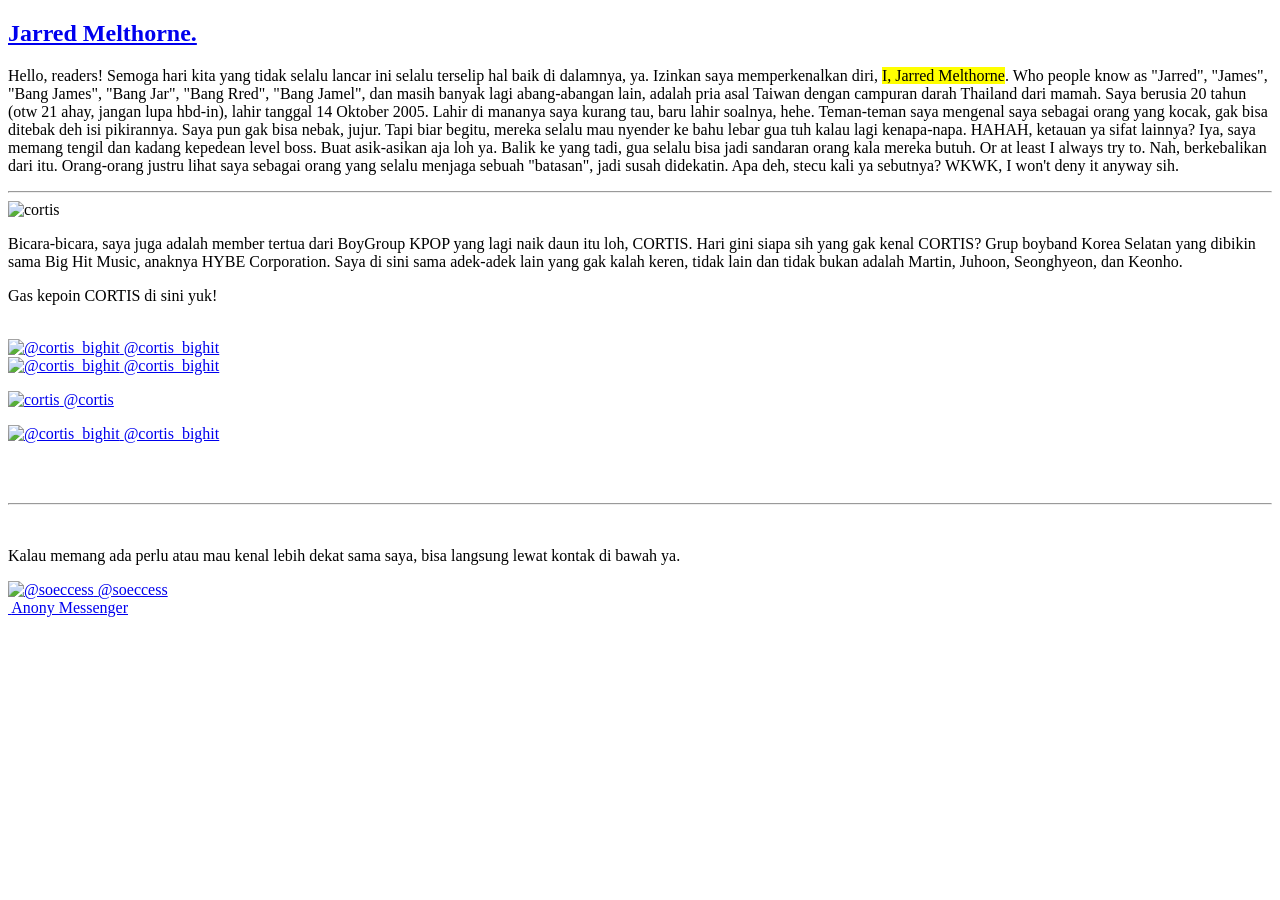
==== hehe.html @ 33f2e823 "Add files via upload" ====
<!DOCTYPE html>
<html lang="en">
<head>
    <meta charset="UTF-8">
    <meta name="viewport" content="width=device-width, initial-scale=1.0">
    <title>JarredRedRed.</title>
    <link rel="stylesheet" href="css/style2.css">
</head>
<body class="body">

    <nav class="back">
        <a href="index.html">
        <h2>Jarred Melthorne.</h2>
        </a>
    </nav>

        <p class="hello">Hello, readers! Semoga hari kita yang tidak selalu lancar ini selalu terselip hal baik di dalamnya, ya. 
            Izinkan saya memperkenalkan diri, <mark>I, Jarred Melthorne</mark>. Who people know as "Jarred", "James", "Bang James", "Bang Jar", "Bang Rred", "Bang Jamel", dan masih banyak lagi abang-abangan lain, 
            adalah pria asal Taiwan dengan campuran darah Thailand dari mamah. Saya berusia 20 tahun (otw 21 ahay, jangan lupa hbd-in), lahir tanggal 14 Oktober 2005. Lahir di mananya saya kurang tau, 
            baru lahir soalnya, hehe. Teman-teman saya mengenal saya sebagai orang yang kocak, gak bisa ditebak deh isi pikirannya. Saya pun gak bisa nebak, jujur. Tapi biar begitu, mereka selalu mau nyender ke bahu lebar gua tuh kalau lagi kenapa-napa. 
            HAHAH, ketauan ya sifat lainnya? Iya, saya memang tengil dan kadang kepedean level boss. Buat asik-asikan aja loh ya. Balik ke yang tadi, gua selalu bisa jadi sandaran orang kala mereka butuh. Or at least I always try to. 
            Nah, berkebalikan dari itu. Orang-orang justru lihat saya sebagai orang yang selalu menjaga sebuah "batasan", jadi susah didekatin. Apa deh, stecu kali ya sebutnya? WKWK, I won't deny it anyway sih.
        </p>

<hr>

    <section class="cortis">
        <img src="media/ngortis.jpg" alt="cortis" class="cortisimg">
        <div class="whois">
        <p>
            Bicara-bicara, saya juga adalah member tertua dari BoyGroup KPOP yang lagi naik daun itu loh, CORTIS. 
            Hari gini siapa sih yang gak kenal CORTIS? Grup boyband Korea Selatan yang dibikin sama Big Hit Music, anaknya HYBE Corporation.
             Saya di sini sama adek-adek lain yang gak kalah keren, tidak lain dan tidak bukan adalah Martin, Juhoon, Seonghyeon, dan Keonho. 
        </p>
        </div>
    </section>

    <div class="kepo">
        <p>Gas kepoin CORTIS di sini yuk!</p>
    </div>

<br>

    <div class="sosmed">

    <div class="ituan">
            <a href="https://youtube.com/@cortis_bighit?si=8eOyqnS9dl1FtaVn" target="_blank">
                <img src="media/yutup-removebg-preview.png" alt="@cortis_bighit" width="60px">
            <span>@cortis_bighit</span>
            </a>
        </div>

    <div class="ituan">
        <a href="https://www.tiktok.com/@cortis_bighit?is_from_webapp=1&sender_device=pc" target="_blank">
            <img src="media/tikitoko.jpg" alt="@cortis_bighit" width="45px"> 
            <span>@cortis_bighit</span>
        </a>
    </div>

    <p>
        <div class="ituan">
            <a href="https://www.instagram.com/cortis?utm_source=ig_web_button_share_sheet&igsh=ZDNlZDc0MzIxNw==" target="_blank">
                <img src="media/images-removebg-preview.png" alt="cortis" width="40px">
                <span>@cortis</span>
            </a>
        </div>
        </p>

    
    <p>
        <div class="ituan">
            <a href="https://x.com/cortis_bighit" target="_blank">
                <img src="media/x.jpg" alt="@cortis_bighit" width="45px">
                <span>@cortis_bighit</span>
            </a>
        </div>
    </p>

    </div>

    <br><br>

<hr>

<br>

    <div class="kontak">
        <p>
            Kalau memang ada perlu atau mau kenal lebih dekat sama saya, bisa langsung lewat kontak di bawah ya.
        </p>

        <div class="telele">
        <a href="https://t.me/soeccess">
            <img src="media/telelele-removebg-preview.png" alt="@soeccess" width="50px"> 
            <span>@soeccess</span>
        </a>
        </div>

        <div class="anon">
            <a href="https://anomessbot.t.me/?start=MPz08lv">
                <img src="media/photo_5985549506009218380_c.jpg" alt="" width="50px">
                <span>Anony Messenger</span>
            </a>
        </div>
    </div>

</body>
</html>
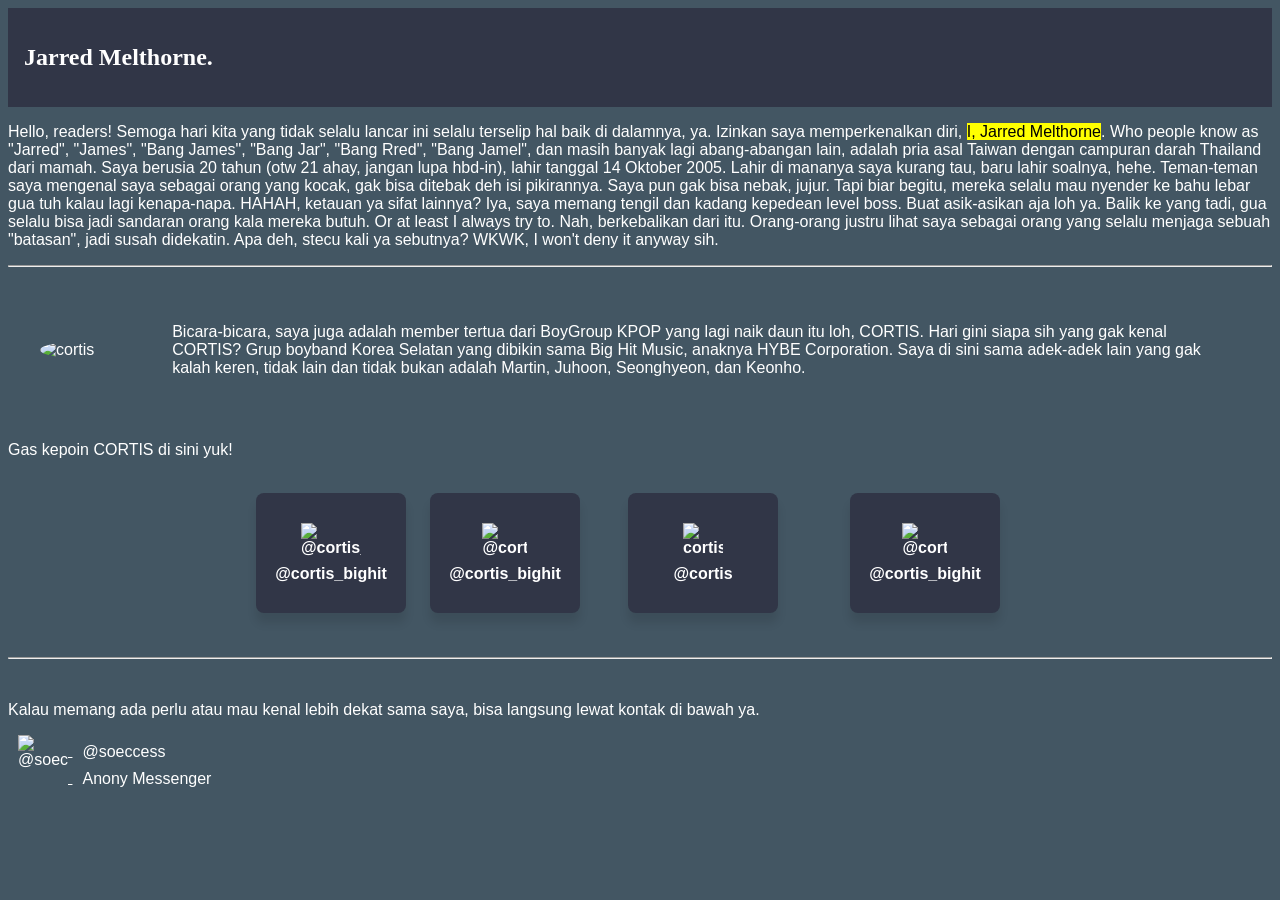
==== commit d24e461d: "hehe.html" ====
--- a/hehe.html
+++ b/hehe.html
@@ -4,7 +4,7 @@
     <meta charset="UTF-8">
     <meta name="viewport" content="width=device-width, initial-scale=1.0">
     <title>JarredRedRed.</title>
-    <link rel="stylesheet" href="css/style2.css">
+    <link rel="stylesheet" href="style2.css">
 </head>
 <body class="body">
 
@@ -105,4 +105,4 @@
     </div>
 
 </body>
-</html>+</html>
--- a/style2.css
+++ b/style2.css
@@ -0,0 +1,104 @@
+.body {
+    background-color: #435663;
+    color: white;
+}
+
+.back {
+  padding: 1rem;
+  background-color: #313647;
+}
+
+.back a {
+    text-decoration: none;
+    color: white;
+}
+
+.back:hover {
+  transform: translateY(-5px);
+  transition: 0.3s;
+}
+
+.telele img, .telele span {
+  vertical-align: middle;
+  display: inline-block;
+  margin-left: 10px;
+  font-family: Arial, Helvetica, sans-serif;
+}
+
+.anon img, .anon span {
+    vertical-align: middle;
+    display: inline-block;
+    margin-left: 10px;
+    font-family: Arial, Helvetica, sans-serif;
+}
+
+.welkam {
+    font-family: Arial, Helvetica, sans-serif;
+}
+
+.hello {
+    font-family: Arial, Helvetica, sans-serif;
+}
+
+.cortis {
+    display: flex;
+    align-items: center;
+    padding: 2rem;
+    font-family: Arial, Helvetica, sans-serif;
+}
+
+.cortisimg {
+    border-radius: 50%;
+    width: 250px;
+    margin-right: 2rem;
+}
+
+.kepo {
+    font-family: Arial, Helvetica, sans-serif;
+}
+
+.sosmed {
+    display: flex;
+    justify-content: center;
+    gap: 1.5rem;
+    flex-wrap: wrap;
+}
+
+.ituan {
+    width: 150px;
+    height: 120px;
+    border-radius: 8px;
+    box-shadow: 0 10px 10px rgba(0,0,0,0.1);
+    display: flex;
+    align-items: center;
+    justify-content: center;
+    font-family: Arial, Helvetica, sans-serif;
+    background-color: #313647;
+}
+
+.ituan img {
+  margin-bottom: 0.5rem;
+}
+
+
+.ituan a {
+    text-decoration: none;
+    font-weight: bold;
+    display: flex;
+    flex-direction: column;
+    align-items: center;
+    color: white;
+}
+
+.ituan:hover {
+  transform: translateY(-5px);
+  transition: 0.3s;
+}
+
+.kontak {
+    font-family: Arial, Helvetica, sans-serif;
+}
+
+.kontak a {
+    color: white;
+}
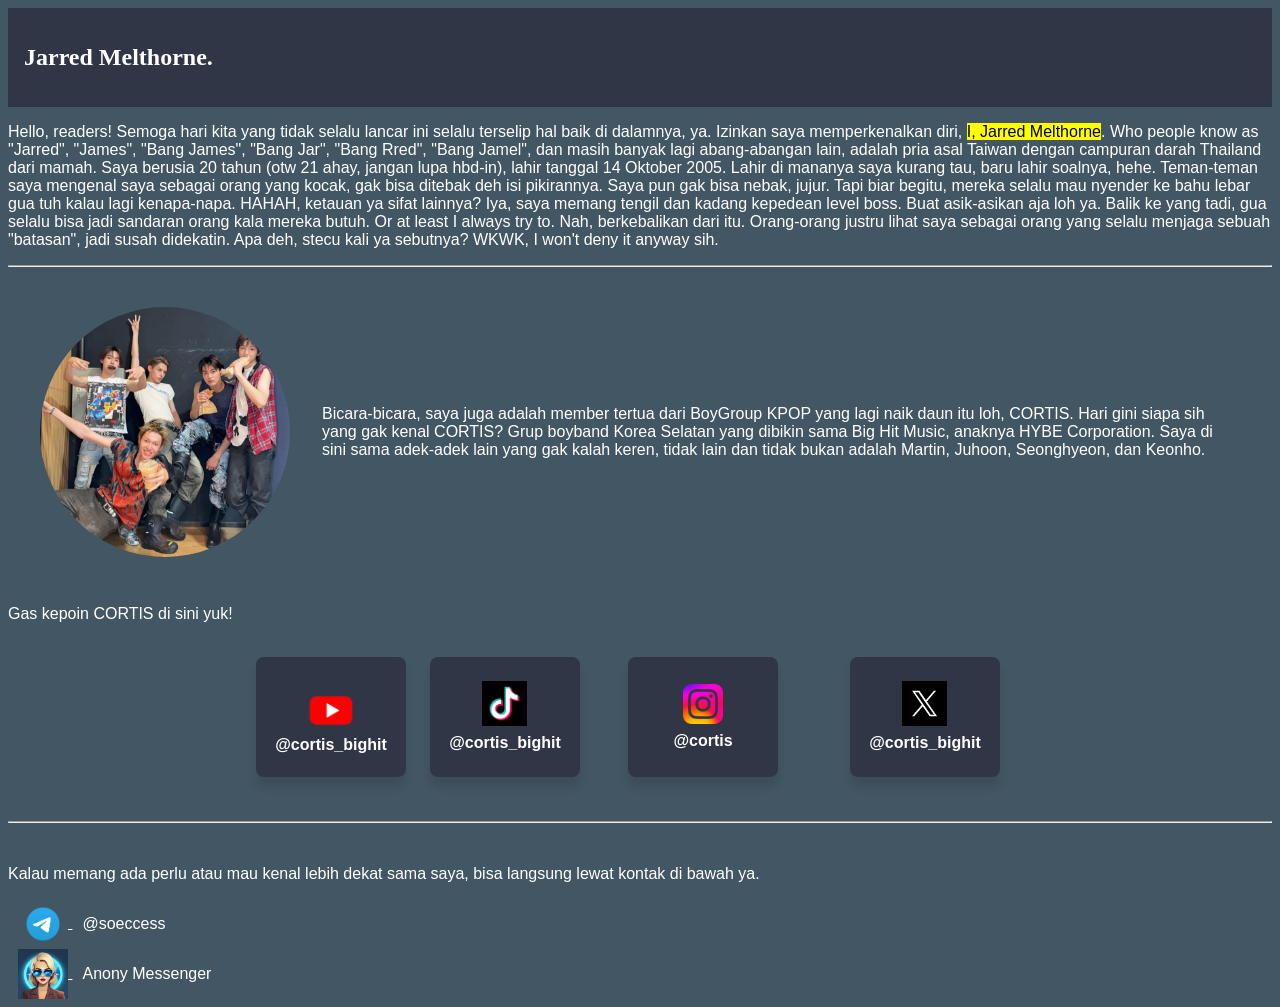
==== commit 2d60802b: "hehe.html" ====
--- a/hehe.html
+++ b/hehe.html
@@ -25,7 +25,7 @@
 <hr>
 
     <section class="cortis">
-        <img src="media/ngortis.jpg" alt="cortis" class="cortisimg">
+        <img src="ngortis.jpg" alt="cortis" class="cortisimg">
         <div class="whois">
         <p>
             Bicara-bicara, saya juga adalah member tertua dari BoyGroup KPOP yang lagi naik daun itu loh, CORTIS. 
@@ -45,14 +45,14 @@
 
     <div class="ituan">
             <a href="https://youtube.com/@cortis_bighit?si=8eOyqnS9dl1FtaVn" target="_blank">
-                <img src="media/yutup-removebg-preview.png" alt="@cortis_bighit" width="60px">
+                <img src="yutup-removebg-preview.png" alt="@cortis_bighit" width="60px">
             <span>@cortis_bighit</span>
             </a>
         </div>
 
     <div class="ituan">
         <a href="https://www.tiktok.com/@cortis_bighit?is_from_webapp=1&sender_device=pc" target="_blank">
-            <img src="media/tikitoko.jpg" alt="@cortis_bighit" width="45px"> 
+            <img src="tikitoko.jpg" alt="@cortis_bighit" width="45px"> 
             <span>@cortis_bighit</span>
         </a>
     </div>
@@ -60,7 +60,7 @@
     <p>
         <div class="ituan">
             <a href="https://www.instagram.com/cortis?utm_source=ig_web_button_share_sheet&igsh=ZDNlZDc0MzIxNw==" target="_blank">
-                <img src="media/images-removebg-preview.png" alt="cortis" width="40px">
+                <img src="images-removebg-preview.png" alt="cortis" width="40px">
                 <span>@cortis</span>
             </a>
         </div>
@@ -70,7 +70,7 @@
     <p>
         <div class="ituan">
             <a href="https://x.com/cortis_bighit" target="_blank">
-                <img src="media/x.jpg" alt="@cortis_bighit" width="45px">
+                <img src="x.jpg" alt="@cortis_bighit" width="45px">
                 <span>@cortis_bighit</span>
             </a>
         </div>
@@ -91,14 +91,14 @@
 
         <div class="telele">
         <a href="https://t.me/soeccess">
-            <img src="media/telelele-removebg-preview.png" alt="@soeccess" width="50px"> 
+            <img src="telelele-removebg-preview.png" alt="@soeccess" width="50px"> 
             <span>@soeccess</span>
         </a>
         </div>
 
         <div class="anon">
             <a href="https://anomessbot.t.me/?start=MPz08lv">
-                <img src="media/photo_5985549506009218380_c.jpg" alt="" width="50px">
+                <img src="photo_5985549506009218380_c.jpg" alt="" width="50px">
                 <span>Anony Messenger</span>
             </a>
         </div>
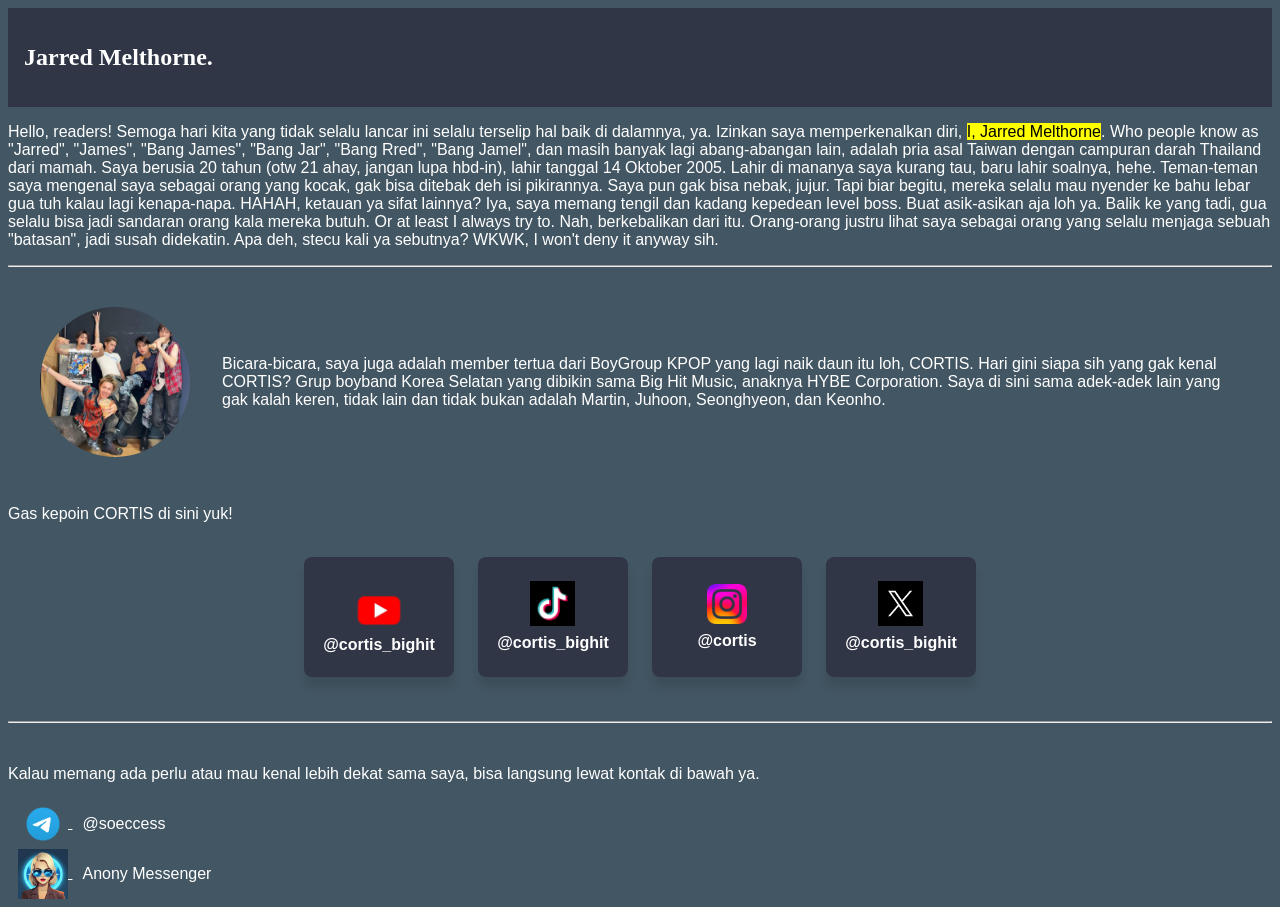
==== commit 1f9dd299: "hehe.html" ====
--- a/hehe.html
+++ b/hehe.html
@@ -57,24 +57,19 @@
         </a>
     </div>
 
-    <p>
         <div class="ituan">
             <a href="https://www.instagram.com/cortis?utm_source=ig_web_button_share_sheet&igsh=ZDNlZDc0MzIxNw==" target="_blank">
                 <img src="images-removebg-preview.png" alt="cortis" width="40px">
                 <span>@cortis</span>
             </a>
         </div>
-        </p>
-
-    
-    <p>
+        
         <div class="ituan">
             <a href="https://x.com/cortis_bighit" target="_blank">
                 <img src="x.jpg" alt="@cortis_bighit" width="45px">
                 <span>@cortis_bighit</span>
             </a>
         </div>
-    </p>
 
     </div>
 
--- a/style2.css
+++ b/style2.css
@@ -49,7 +49,7 @@
 
 .cortisimg {
     border-radius: 50%;
-    width: 250px;
+    width: 150px;
     margin-right: 2rem;
 }
 
@@ -101,4 +101,4 @@
 
 .kontak a {
     color: white;
-}+}
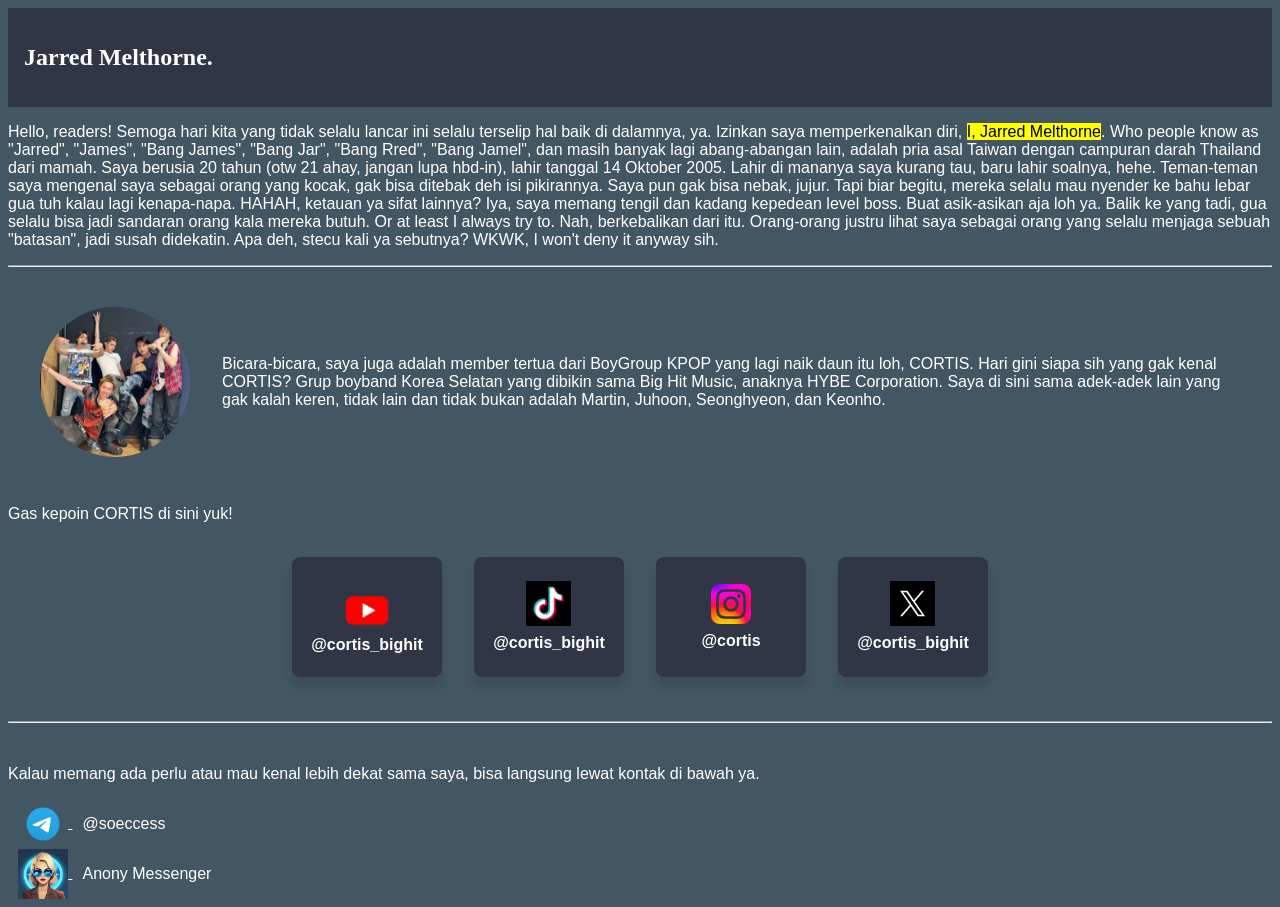
==== commit 47da7df5: "hehe.html" ====
--- a/hehe.html
+++ b/hehe.html
@@ -15,7 +15,7 @@
     </nav>
 
         <p class="hello">Hello, readers! Semoga hari kita yang tidak selalu lancar ini selalu terselip hal baik di dalamnya, ya. 
-            Izinkan saya memperkenalkan diri, <mark>I, Jarred Melthorne</mark>. Who people know as "Jarred", "James", "Bang James", "Bang Jar", "Bang Rred", "Bang Jamel", dan masih banyak lagi abang-abangan lain, 
+            Izinkan saya memperkenalkan diri, <mark class="stabilo">I, Jarred Melthorne</mark>. Who people know as "Jarred", "James", "Bang James", "Bang Jar", "Bang Rred", "Bang Jamel", dan masih banyak lagi abang-abangan lain, 
             adalah pria asal Taiwan dengan campuran darah Thailand dari mamah. Saya berusia 20 tahun (otw 21 ahay, jangan lupa hbd-in), lahir tanggal 14 Oktober 2005. Lahir di mananya saya kurang tau, 
             baru lahir soalnya, hehe. Teman-teman saya mengenal saya sebagai orang yang kocak, gak bisa ditebak deh isi pikirannya. Saya pun gak bisa nebak, jujur. Tapi biar begitu, mereka selalu mau nyender ke bahu lebar gua tuh kalau lagi kenapa-napa. 
             HAHAH, ketauan ya sifat lainnya? Iya, saya memang tengil dan kadang kepedean level boss. Buat asik-asikan aja loh ya. Balik ke yang tadi, gua selalu bisa jadi sandaran orang kala mereka butuh. Or at least I always try to. 
--- a/style2.css
+++ b/style2.css
@@ -60,7 +60,7 @@
 .sosmed {
     display: flex;
     justify-content: center;
-    gap: 1.5rem;
+    gap: 2rem;
     flex-wrap: wrap;
 }
 
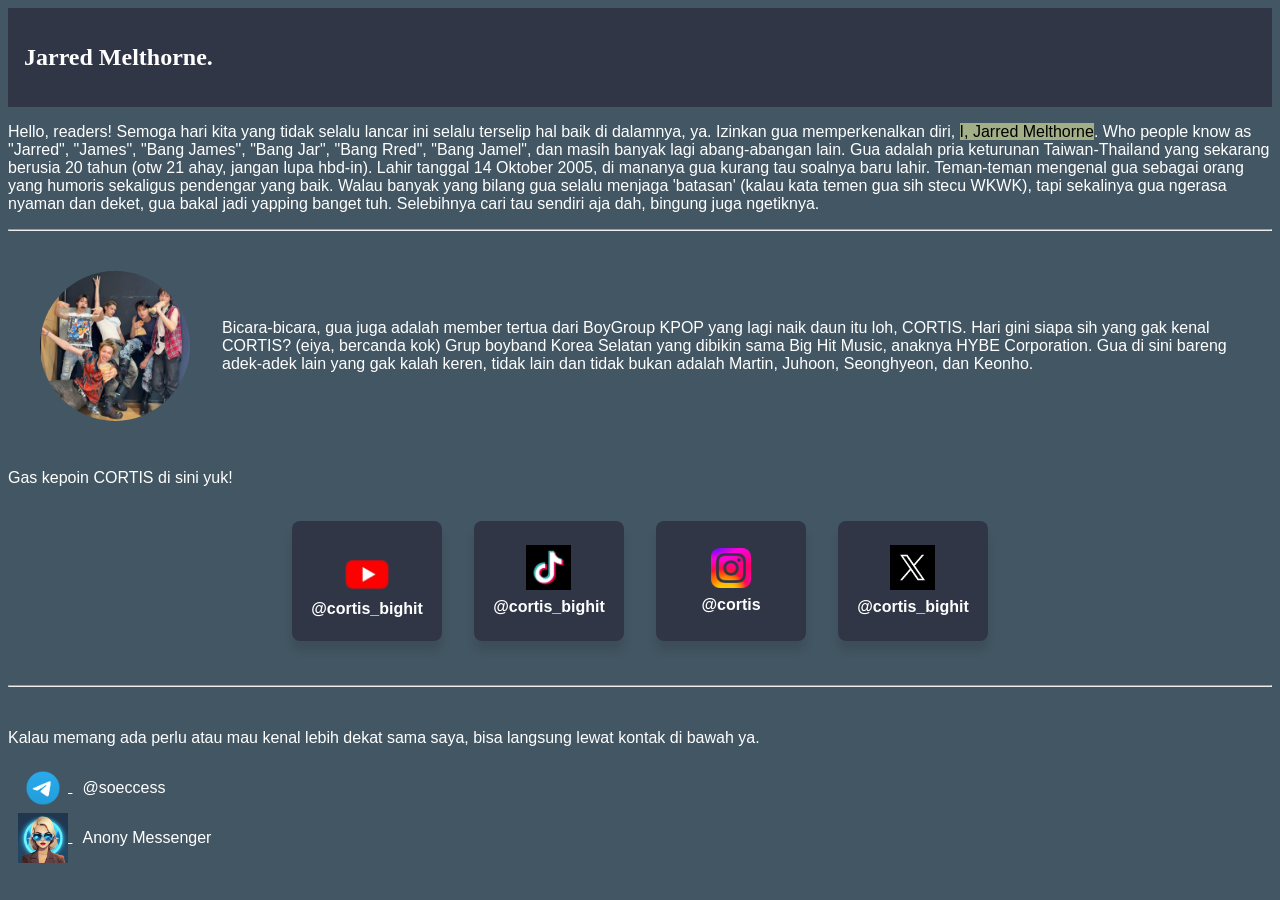
==== commit f94406a9: "hehe.html" ====
--- a/hehe.html
+++ b/hehe.html
@@ -15,11 +15,10 @@
     </nav>
 
         <p class="hello">Hello, readers! Semoga hari kita yang tidak selalu lancar ini selalu terselip hal baik di dalamnya, ya. 
-            Izinkan saya memperkenalkan diri, <mark class="stabilo">I, Jarred Melthorne</mark>. Who people know as "Jarred", "James", "Bang James", "Bang Jar", "Bang Rred", "Bang Jamel", dan masih banyak lagi abang-abangan lain, 
-            adalah pria asal Taiwan dengan campuran darah Thailand dari mamah. Saya berusia 20 tahun (otw 21 ahay, jangan lupa hbd-in), lahir tanggal 14 Oktober 2005. Lahir di mananya saya kurang tau, 
-            baru lahir soalnya, hehe. Teman-teman saya mengenal saya sebagai orang yang kocak, gak bisa ditebak deh isi pikirannya. Saya pun gak bisa nebak, jujur. Tapi biar begitu, mereka selalu mau nyender ke bahu lebar gua tuh kalau lagi kenapa-napa. 
-            HAHAH, ketauan ya sifat lainnya? Iya, saya memang tengil dan kadang kepedean level boss. Buat asik-asikan aja loh ya. Balik ke yang tadi, gua selalu bisa jadi sandaran orang kala mereka butuh. Or at least I always try to. 
-            Nah, berkebalikan dari itu. Orang-orang justru lihat saya sebagai orang yang selalu menjaga sebuah "batasan", jadi susah didekatin. Apa deh, stecu kali ya sebutnya? WKWK, I won't deny it anyway sih.
+            Izinkan gua memperkenalkan diri, <mark class="stabilo">I, Jarred Melthorne</mark>. Who people know as "Jarred", "James", "Bang James", "Bang Jar", "Bang Rred", "Bang Jamel", dan masih banyak lagi abang-abangan lain. 
+            Gua adalah pria keturunan Taiwan-Thailand yang sekarang berusia 20 tahun (otw 21 ahay, jangan lupa hbd-in). Lahir tanggal 14 Oktober 2005, di mananya gua kurang tau soalnya baru lahir. Teman-teman mengenal gua sebagai orang yang humoris sekaligus pendengar yang baik. 
+            Walau banyak yang bilang gua selalu menjaga 'batasan' (kalau kata temen gua sih stecu WKWK), tapi sekalinya gua ngerasa nyaman dan deket, gua bakal jadi yapping banget tuh. Selebihnya cari tau sendiri aja dah, bingung juga ngetiknya.
+        
         </p>
 
 <hr>
@@ -28,9 +27,9 @@
         <img src="ngortis.jpg" alt="cortis" class="cortisimg">
         <div class="whois">
         <p>
-            Bicara-bicara, saya juga adalah member tertua dari BoyGroup KPOP yang lagi naik daun itu loh, CORTIS. 
-            Hari gini siapa sih yang gak kenal CORTIS? Grup boyband Korea Selatan yang dibikin sama Big Hit Music, anaknya HYBE Corporation.
-             Saya di sini sama adek-adek lain yang gak kalah keren, tidak lain dan tidak bukan adalah Martin, Juhoon, Seonghyeon, dan Keonho. 
+            Bicara-bicara, gua juga adalah member tertua dari BoyGroup KPOP yang lagi naik daun itu loh, CORTIS. 
+            Hari gini siapa sih yang gak kenal CORTIS? (eiya, bercanda kok) Grup boyband Korea Selatan yang dibikin sama Big Hit Music, anaknya HYBE Corporation.
+            Gua di sini bareng adek-adek lain yang gak kalah keren, tidak lain dan tidak bukan adalah Martin, Juhoon, Seonghyeon, dan Keonho. 
         </p>
         </div>
     </section>
--- a/style2.css
+++ b/style2.css
@@ -38,6 +38,11 @@
 
 .hello {
     font-family: Arial, Helvetica, sans-serif;
+}
+
+.stabilo {
+   background-color: #A3B087;
+   color: black;
 }
 
 .cortis {
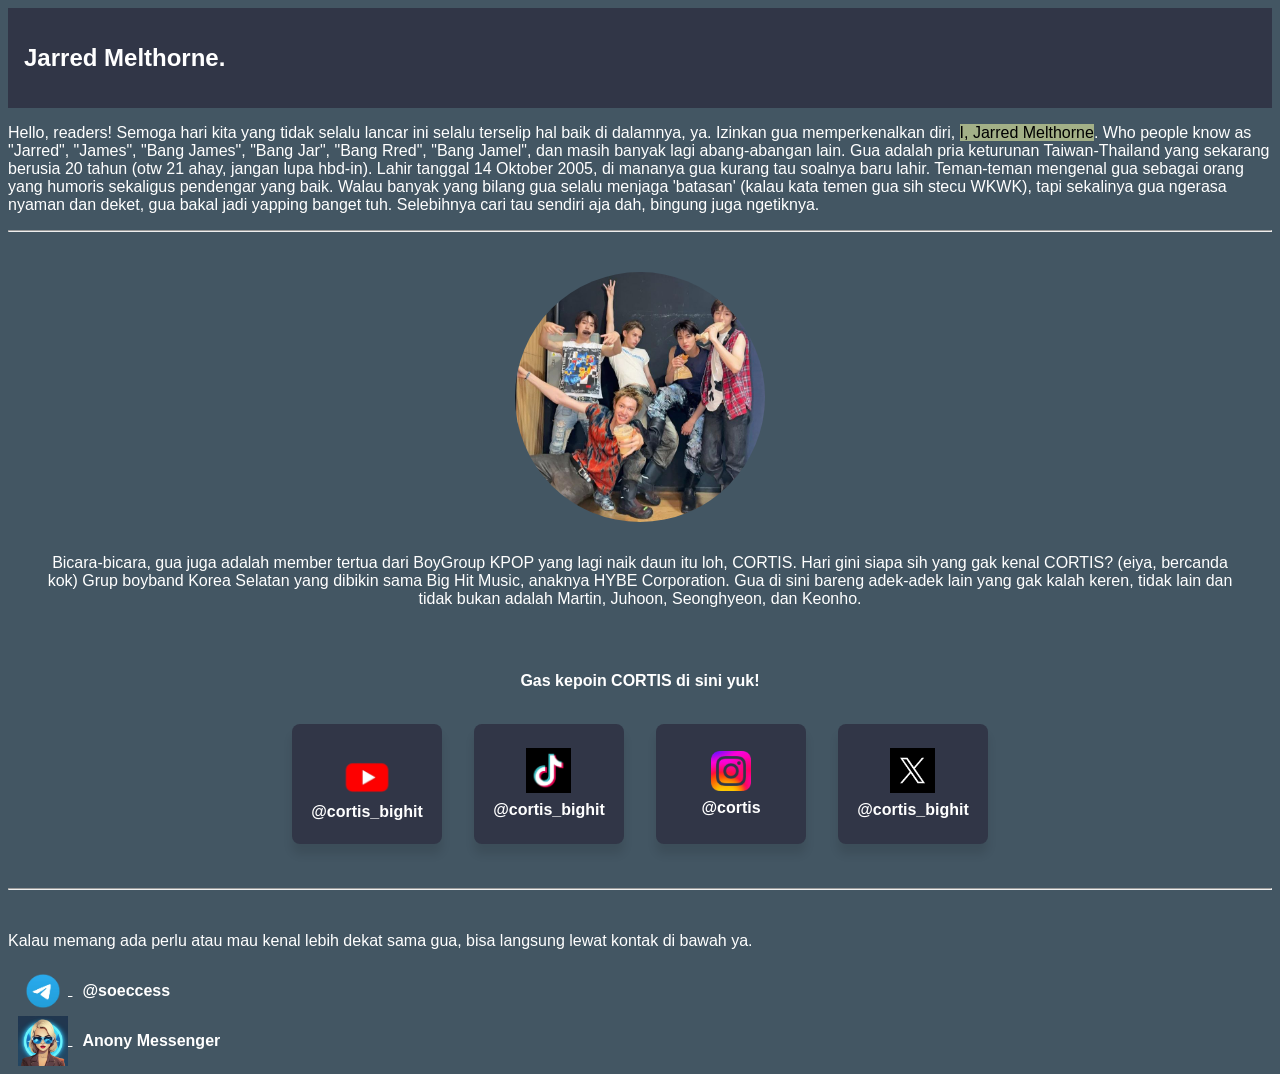
==== commit c3b91861: "hehe.html" ====
--- a/hehe.html
+++ b/hehe.html
@@ -80,7 +80,7 @@
 
     <div class="kontak">
         <p>
-            Kalau memang ada perlu atau mau kenal lebih dekat sama saya, bisa langsung lewat kontak di bawah ya.
+            Kalau memang ada perlu atau mau kenal lebih dekat sama gua, bisa langsung lewat kontak di bawah ya.
         </p>
 
         <div class="telele">
--- a/style2.css
+++ b/style2.css
@@ -11,6 +11,7 @@
 .back a {
     text-decoration: none;
     color: white;
+    font-family: Arial, Helvetica, sans-serif;
 }
 
 .back:hover {
@@ -46,20 +47,24 @@
 }
 
 .cortis {
+    flex-direction: column;
     display: flex;
     align-items: center;
     padding: 2rem;
     font-family: Arial, Helvetica, sans-serif;
+    text-align: center;
 }
 
 .cortisimg {
     border-radius: 50%;
-    width: 150px;
-    margin-right: 2rem;
+    width: 250px;
+    margin-bottom: 1rem;
 }
 
 .kepo {
     font-family: Arial, Helvetica, sans-serif;
+    font-weight: bold;
+    text-align: center;
 }
 
 .sosmed {
@@ -106,4 +111,5 @@
 
 .kontak a {
     color: white;
+    font-weight: bold;
 }
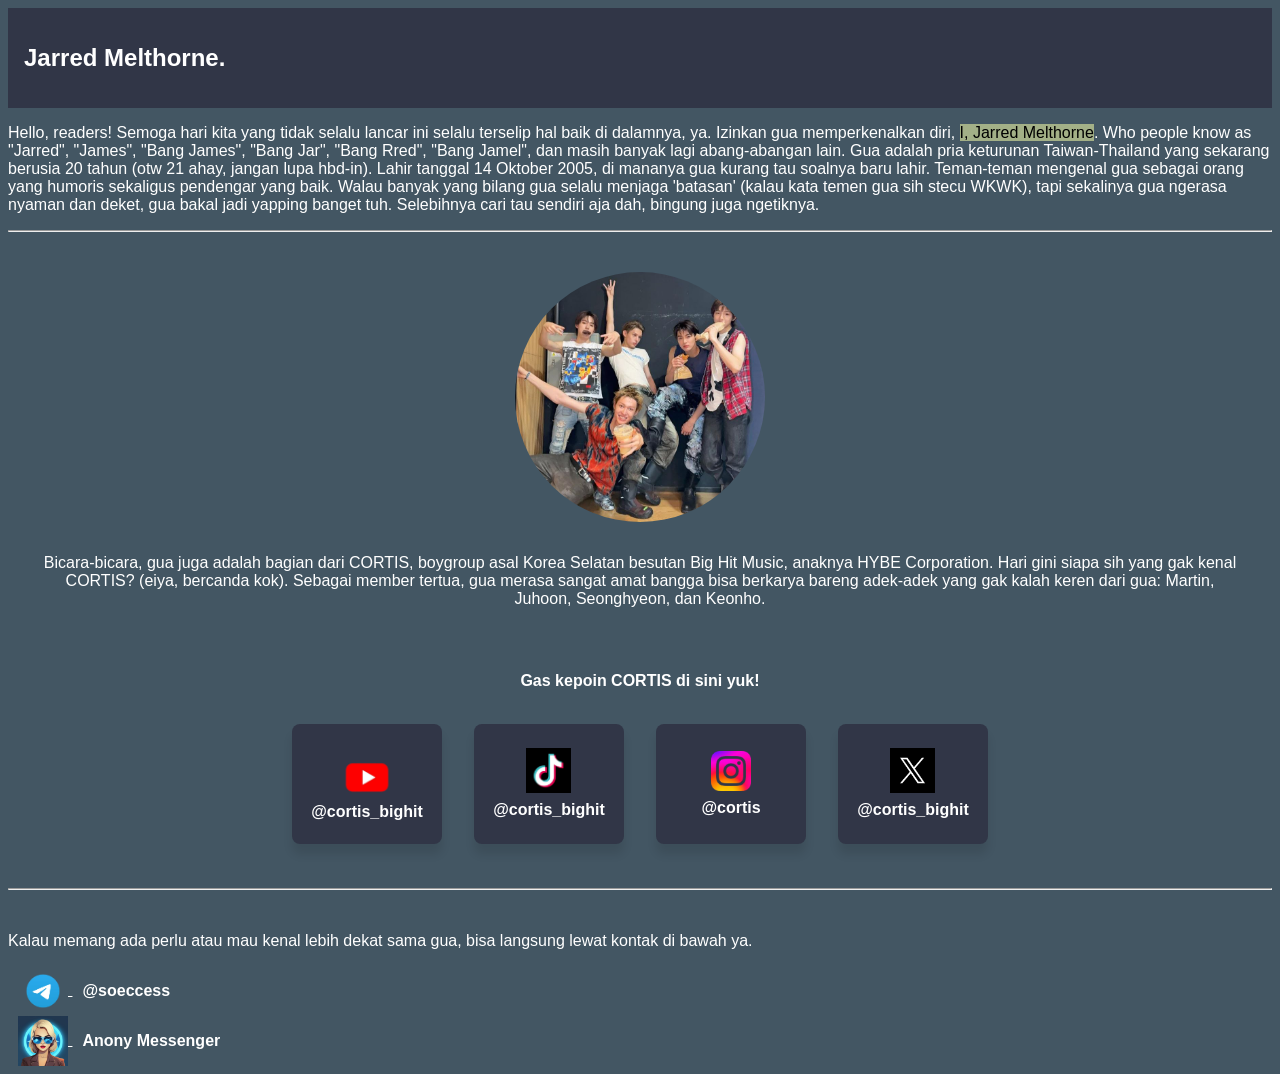
==== commit c696e3fd: "hehe.html" ====
--- a/hehe.html
+++ b/hehe.html
@@ -27,9 +27,8 @@
         <img src="ngortis.jpg" alt="cortis" class="cortisimg">
         <div class="whois">
         <p>
-            Bicara-bicara, gua juga adalah member tertua dari BoyGroup KPOP yang lagi naik daun itu loh, CORTIS. 
-            Hari gini siapa sih yang gak kenal CORTIS? (eiya, bercanda kok) Grup boyband Korea Selatan yang dibikin sama Big Hit Music, anaknya HYBE Corporation.
-            Gua di sini bareng adek-adek lain yang gak kalah keren, tidak lain dan tidak bukan adalah Martin, Juhoon, Seonghyeon, dan Keonho. 
+            Bicara-bicara, gua juga adalah bagian dari CORTIS, boygroup asal Korea Selatan besutan Big Hit Music, anaknya HYBE Corporation. Hari gini siapa sih yang gak kenal CORTIS? (eiya, bercanda kok). 
+            Sebagai member tertua, gua merasa sangat amat bangga bisa berkarya bareng adek-adek yang gak kalah keren dari gua: Martin, Juhoon, Seonghyeon, dan Keonho. 
         </p>
         </div>
     </section>
